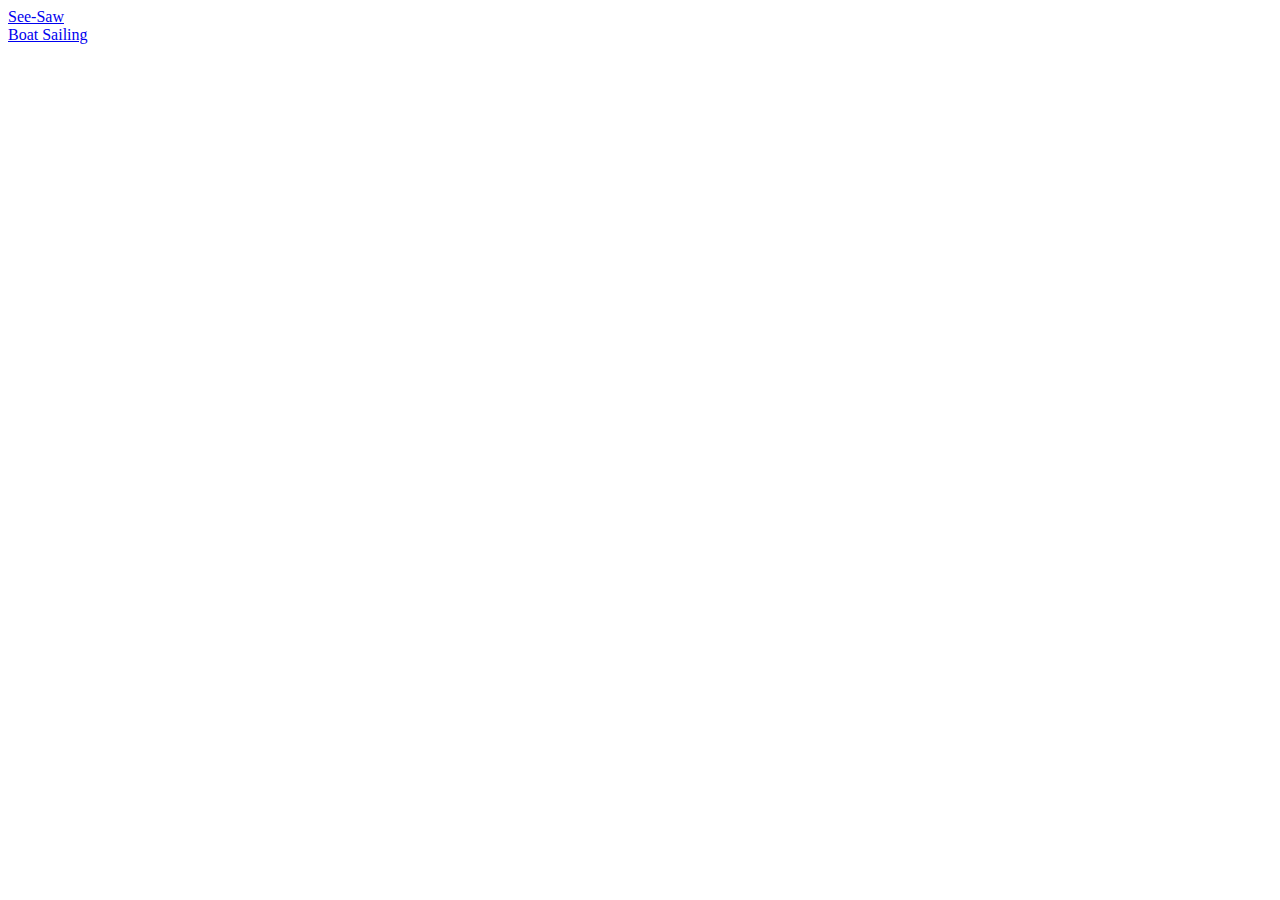
==== index.html @ e6f13ca3 "Added Index file" ====
<!DOCTYPE html>
<html lang="en">

<head>
    <meta charset="UTF-8">
    <meta name="viewport" content="width=device-width, initial-scale=1.0">
    <title>Animations Using CSS</title>
</head>

<body>
    <div>
        <a href="see-saw/Seesaw.html">See-Saw</a>
    </div>
    <div>
        <a href="boatSailing/boatSail.html">Boat Sailing</a>
    </div>
</body>

</html>
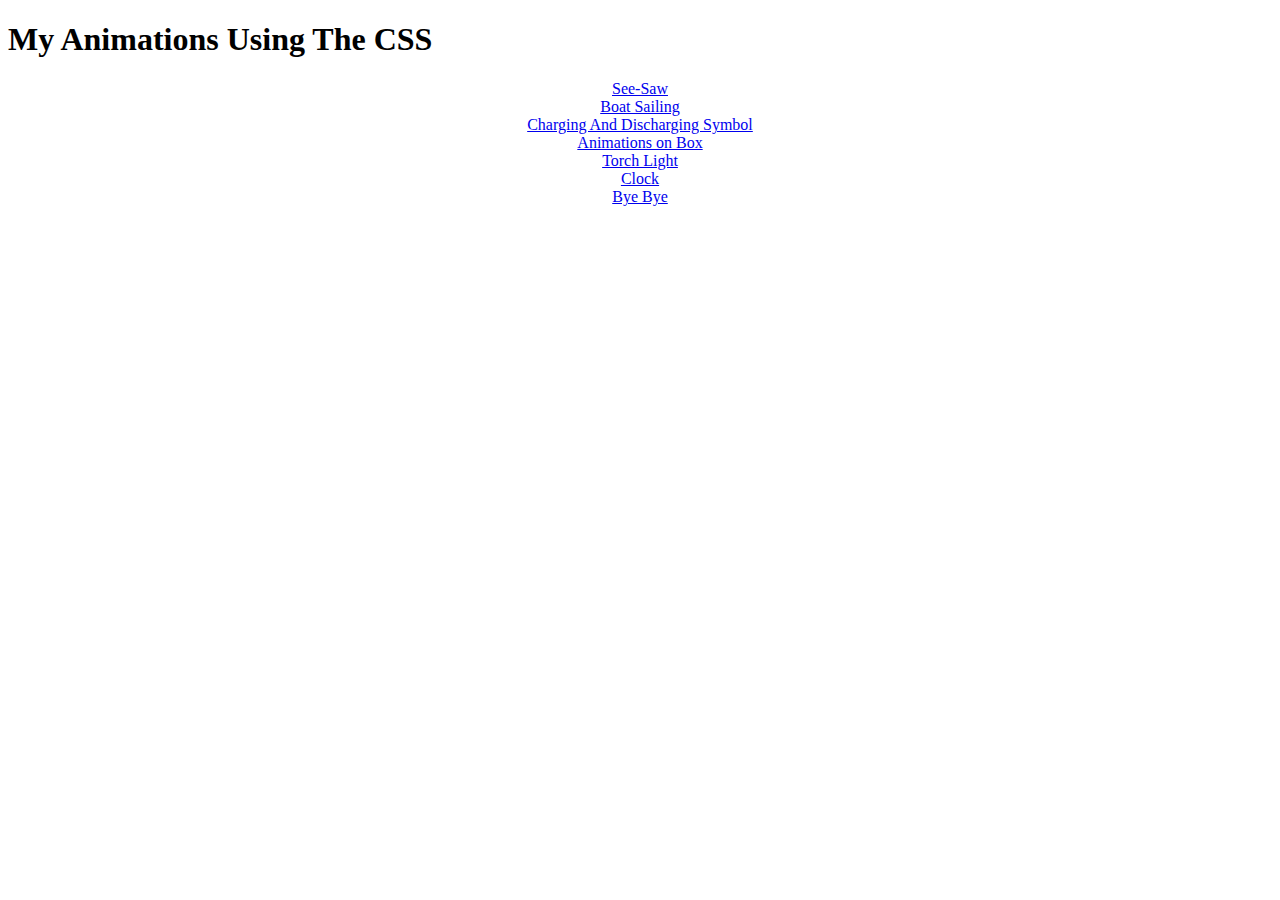
==== commit f530fd37: "New Animations" ====
--- a/index.html
+++ b/index.html
@@ -8,11 +8,27 @@
 </head>
 
 <body>
-    <div>
+    <h1>My Animations Using The CSS</h1>
+    <div style="text-align: center;">
         <a href="see-saw/Seesaw.html">See-Saw</a>
     </div>
-    <div>
+    <div style="text-align: center;">
         <a href="boatSailing/boatSail.html">Boat Sailing</a>
+    </div>
+    <div style="text-align: center;">
+        <a href="charging-discharging/index.html">Charging And Discharging Symbol</a>
+    </div>
+    <div style="text-align: center;">
+        <a href="BoxAnimation/index.html">Animations on Box</a>
+    </div>
+    <div style="text-align: center;">
+        <a href="torchlight/index.html">Torch Light</a>
+    </div>
+    <div style="text-align: center;">
+        <a href="clockSymbol/index.html">Clock</a>
+    </div>
+    <div style="text-align: center;">
+        <a href="ByeBye/index.html">Bye Bye</a>
     </div>
 </body>
 
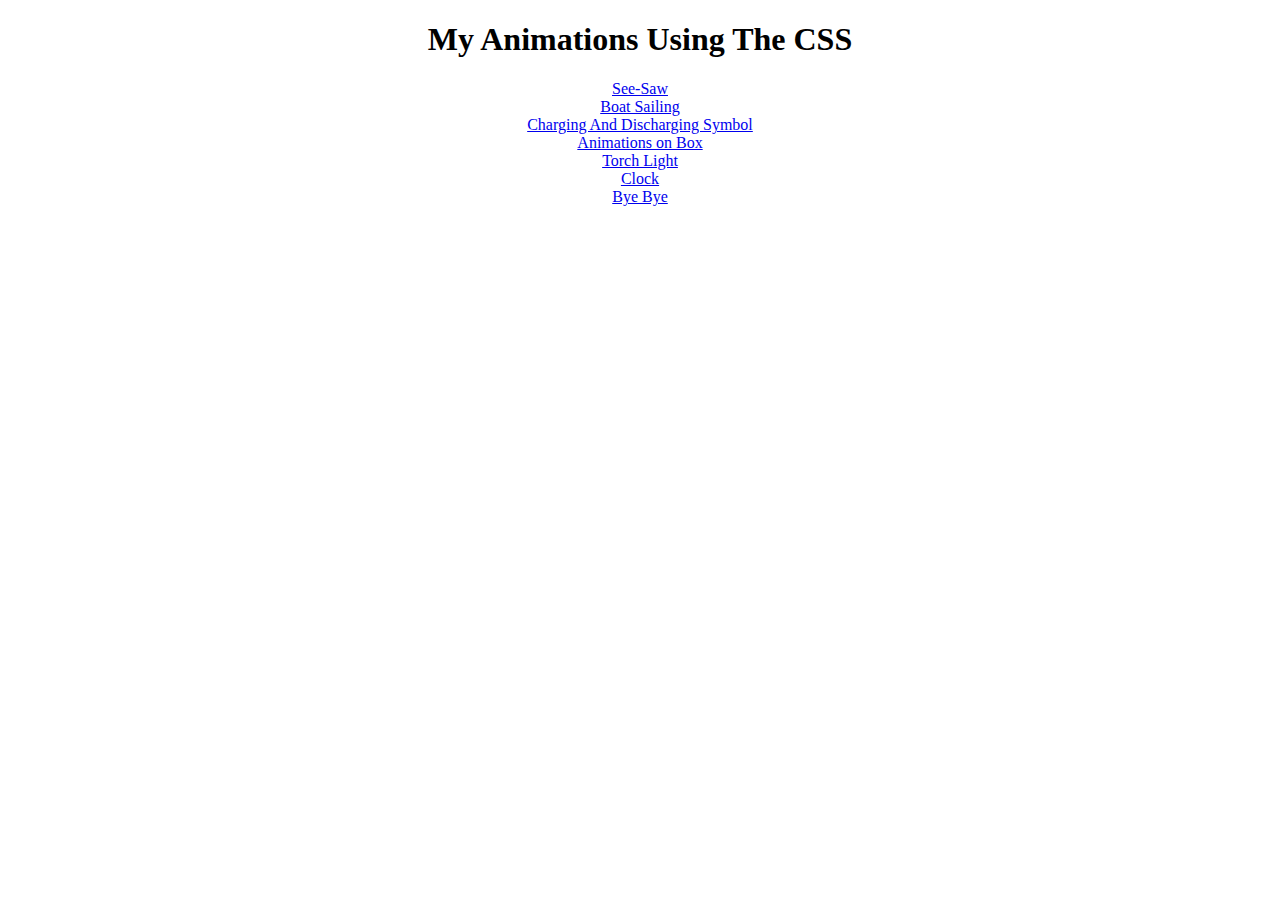
==== commit 6e890926: "Formatted style" ====
--- a/index.html
+++ b/index.html
@@ -8,7 +8,7 @@
 </head>
 
 <body>
-    <h1>My Animations Using The CSS</h1>
+    <h1 style="text-align: center;">My Animations Using The CSS</h1>
     <div style="text-align: center;">
         <a href="see-saw/Seesaw.html">See-Saw</a>
     </div>
